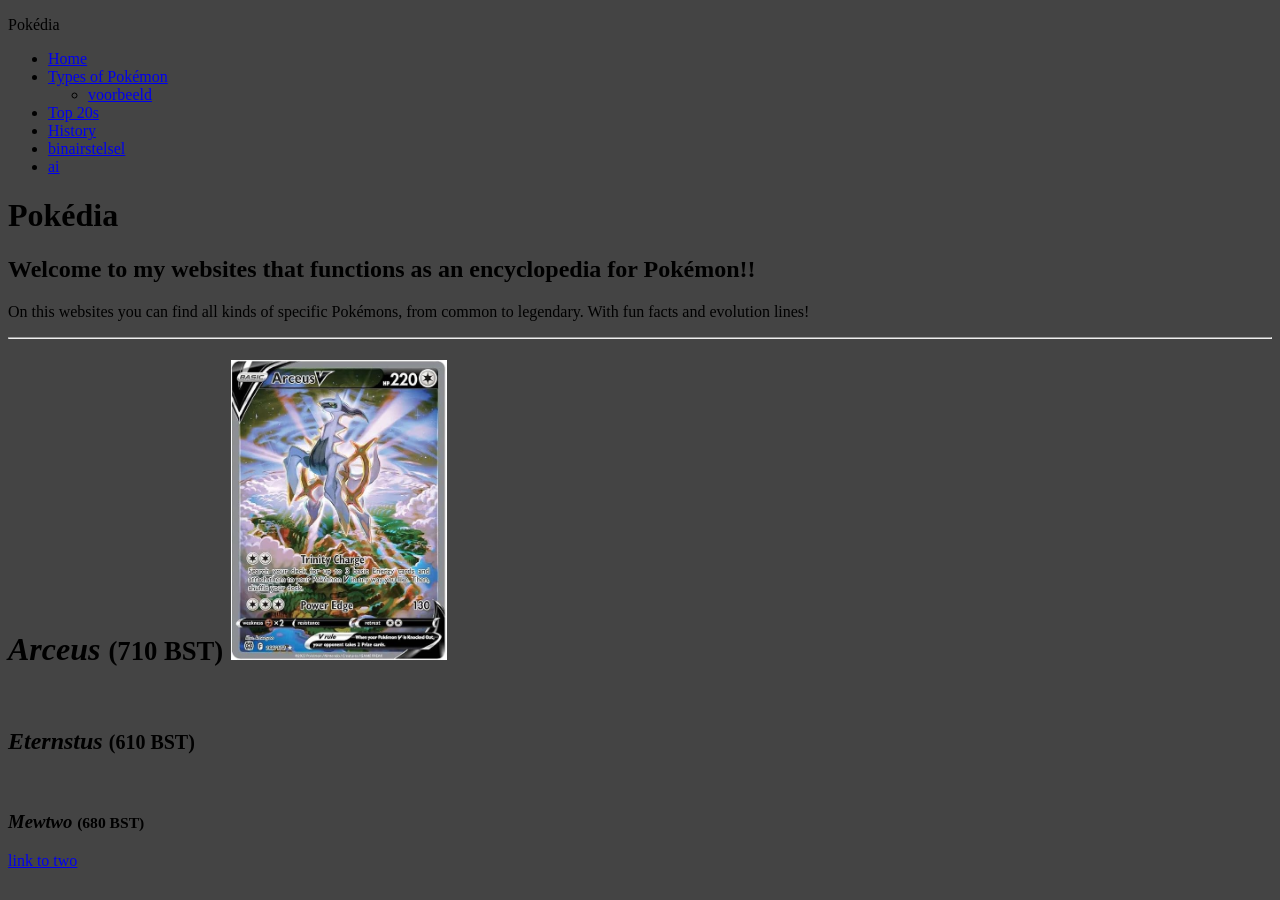
==== index.html @ e4857e08 "b" ====
<!DOCTYPE html>
<!--mijn eerste website pagina-->
<html>
    <head>
        <title>liisa</title>
        <link rel="stylesheet" href="style.css">

    </head>

    <body>

        <nav>
           <p>Pokédia</p>
           <ul>
              <li><a href="index.html">Home</a></li>
              <li><a href="#">Types of Pokémon</a>
                  <ul>
                     <li><a href="#">voorbeeld</a></li>
                  </ul>
              </li>
              <li><a href="#">Top 20s</a></li>
              <li><a href="#">History</a></li>
              <li><a href="#">binairstelsel</a></li>
              <li><a href="#">ai</a></li>
           </ul>
        </nav>
       


        <h1><b>Pokédia</b></h1>
        <h2>Welcome to my websites that functions as an encyclopedia for Pokémon!!</h2>
        <p>On this websites you can find all kinds of specific Pokémons, from common to legendary. With fun facts and evolution lines!</p>
        <hr>
        <div>
        <h1><i>Arceus</i> <small><b>(710 BST)</b></small>
            <img src="Arceus.jpg" height="300">
        </h1>
        <br>
        <h2><i>Eternstus</i> <small><b>(610 BST)</b></small> </h2>
        <br>
        <h3><i> Mewtwo</i> <small><b>(680 BST)</b></small> </h3>
        </div>
     <a href="binairstelsel.html" target="_blank" titlea="wil je naar de tweede pagina? klik dan hier">link to two</a>
    </body>
    


</html>
---- style.css ----
body {
    background-color: #444444;
}
h1 { 
    color:black;
}

/*dit is de menu bar*/
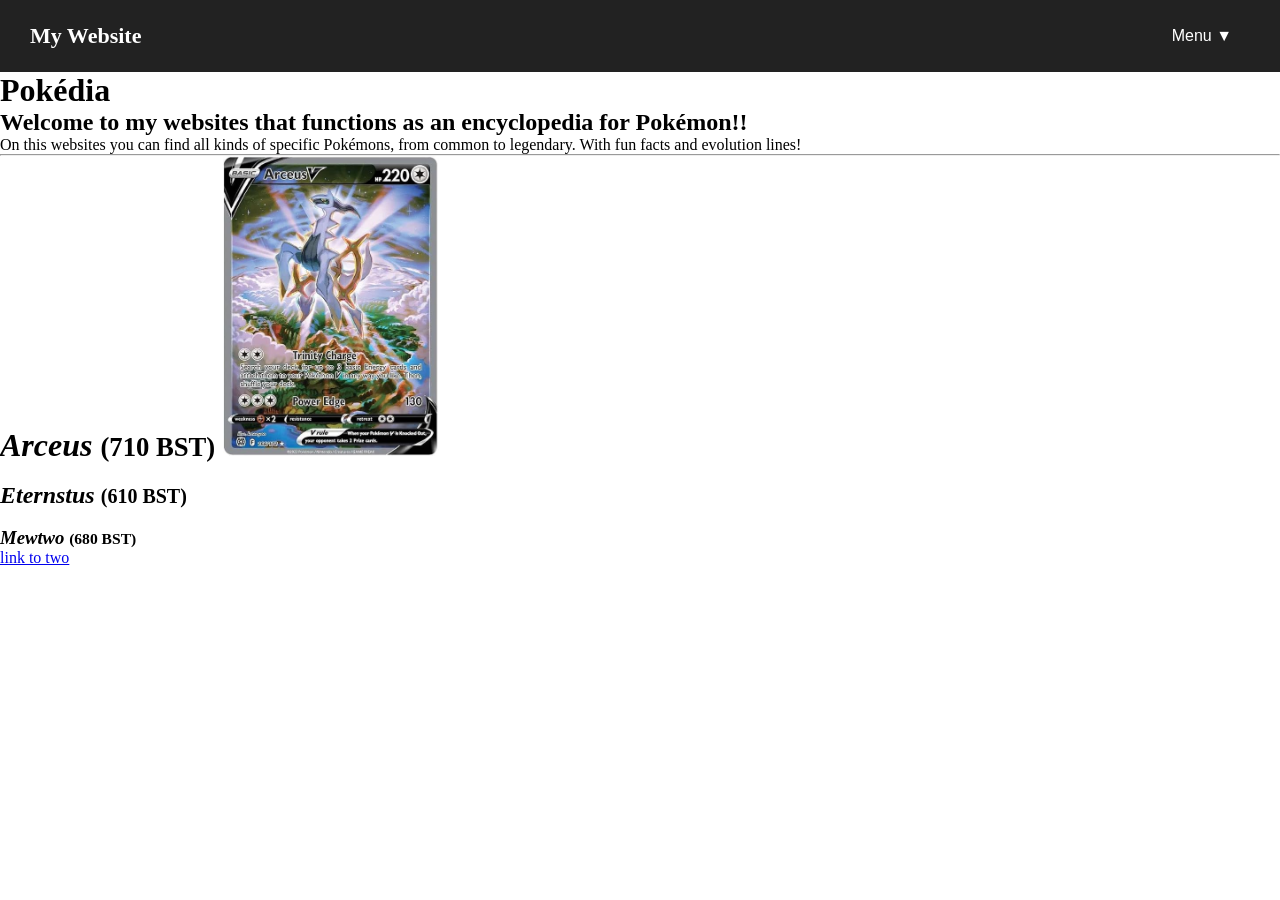
==== commit 4495db6f: "b" ====
--- a/index.html
+++ b/index.html
@@ -9,22 +9,18 @@
 
     <body>
 
-        <nav>
-           <p>Pokédia</p>
-           <ul>
-              <li><a href="index.html">Home</a></li>
-              <li><a href="#">Types of Pokémon</a>
-                  <ul>
-                     <li><a href="#">voorbeeld</a></li>
-                  </ul>
-              </li>
-              <li><a href="#">Top 20s</a></li>
-              <li><a href="#">History</a></li>
-              <li><a href="#">binairstelsel</a></li>
-              <li><a href="#">ai</a></li>
-           </ul>
-        </nav>
-       
+         <nav class="navbar">
+         <a href="#" class="logo">My Website</a>
+          <div class="dropdown">
+             <button class="dropbtn">Menu ▼</button>
+             <div class="dropdown-content">
+                 <a href="#">Home</a>
+                 <a href="#">About</a>
+                 <a href="#">Services</a>
+                 <a href="#">Contact</a>
+             </div>
+          </div>
+       </nav>
 
 
         <h1><b>Pokédia</b></h1>
--- a/style.css
+++ b/style.css
@@ -1,9 +1,72 @@
-
-body {
-    background-color: #444444;
-}
-h1 { 
-    color:black;
+* {
+    margin: 0;
+    padding: 0;
+    box-sizing: border-box;
 }
 
-/*dit is de menu bar*/
+/* Navigation bar */
+.navbar {
+    background-color: #222;
+    padding: 15px 30px;
+    display: flex;
+    justify-content: space-between;
+    align-items: center;
+}
+
+/* Website logo */
+.logo {
+    color: white;
+    text-decoration: none;
+    font-size: 22px;
+    font-weight: bold;
+}
+
+/* Dropdown container */
+.dropdown {
+    position: relative;
+    display: inline-block;
+}
+
+/* Dropdown button */
+.dropbtn {
+    background-color: #222;
+    color: white;
+    padding: 12px 18px;
+    font-size: 16px;
+    border: none;
+    cursor: pointer;
+}
+
+/* Button hover effect */
+.dropbtn:hover {
+    background-color: #444;
+}
+
+/* Dropdown menu */
+.dropdown-content {
+    display: none;
+    position: absolute;
+    right: 0;
+    background-color: white;
+    min-width: 160px;
+    box-shadow: 0 8px 16px rgba(0, 0, 0, 0.2);
+    z-index: 1;
+}
+
+/* Dropdown links */
+.dropdown-content a {
+    color: #222;
+    padding: 12px 16px;
+    text-decoration: none;
+    display: block;
+}
+
+/* Link hover effect */
+.dropdown-content a:hover {
+    background-color: #eee;
+}
+
+/* Show dropdown on hover */
+.dropdown:hover .dropdown-content {
+    display: block;
+}
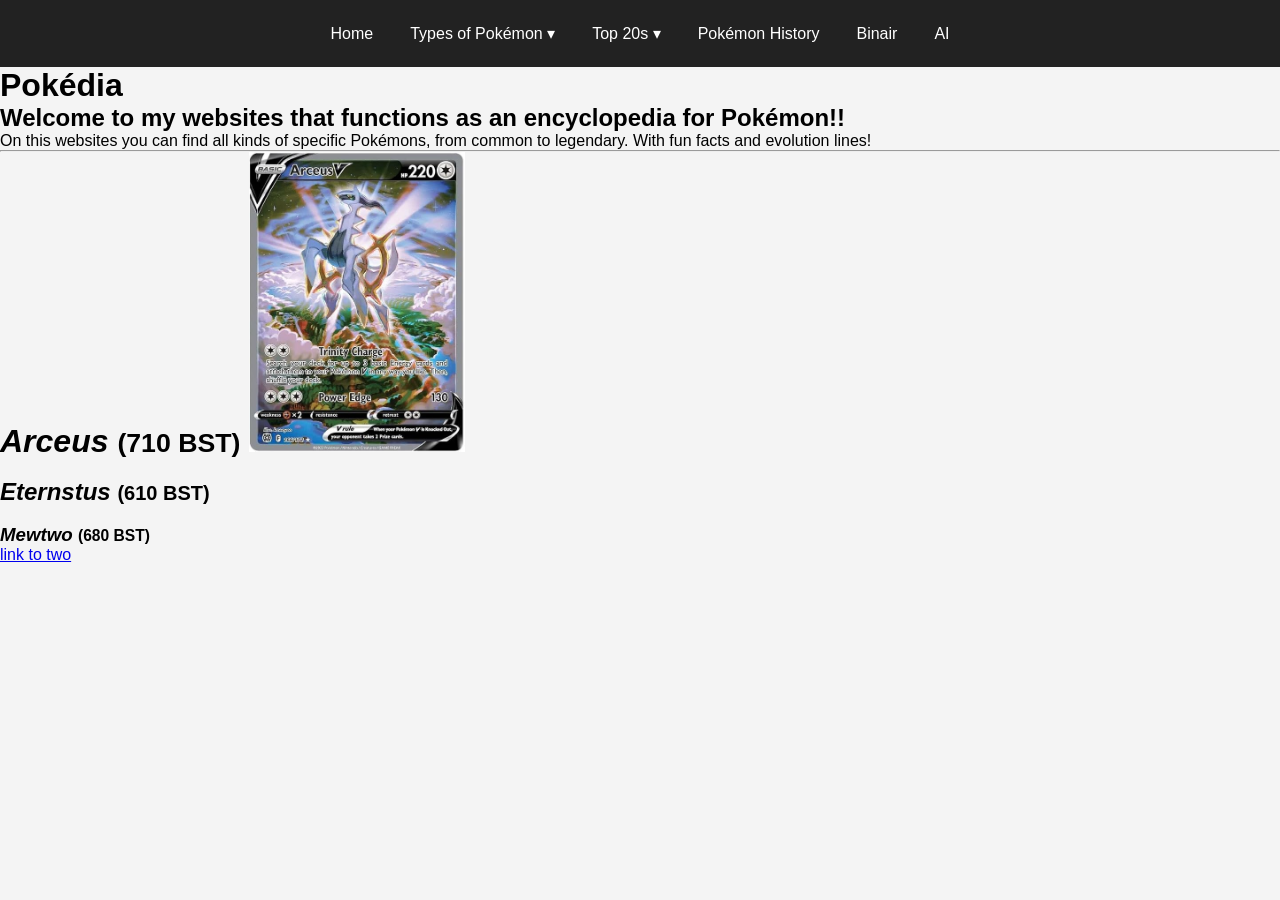
==== commit 69153d55: "b" ====
--- a/index.html
+++ b/index.html
@@ -9,17 +9,31 @@
 
     <body>
 
-         <nav class="navbar">
-         <a href="#" class="logo">My Website</a>
+       <nav class="navbar">
+          <a href="index.html" class="nav-link">Home</a>
           <div class="dropdown">
-             <button class="dropbtn">Menu ▼</button>
-             <div class="dropdown-content">
-                 <a href="#">Home</a>
-                 <a href="#">About</a>
-                 <a href="#">Services</a>
-                 <a href="#">Contact</a>
-             </div>
+             <a href="#" class="nav-link">Types of Pokémon ▾</a>
+
+              <div class="dropdown-content">
+                 <a href="#">Normal</a>
+                 <a href="#">Fire</a>
+                 <a href="#">Water</a>
+                 <a href="#">Electric</a>
+                 <a href="#">Grass</a>
+              </div>
           </div>
+          <div class="dropdown">
+             <a href="#" class="nav-link">Top 20s ▾</a>
+
+              <div class="dropdown-content">
+                 <a href="#">Prettiest Pokémon</a>
+                 <a href="#">Rarest Pokémon</a>
+                 <a href="#">Strongest Pokémon</a>
+              </div>
+          </div>
+          <a href="#" class="nav-link">Pokémon History</a>
+          <a href="#" class="nav-link">Binair</a>
+          <a href="#" class="nav-link">AI</a>
        </nav>
 
 
--- a/style.css
+++ b/style.css
@@ -1,72 +1,114 @@
+
 * {
     margin: 0;
     padding: 0;
     box-sizing: border-box;
 }
 
+/* Page styling */
+body {
+    font-family: Arial, sans-serif;
+    background-color: #f4f4f4;
+}
+
 /* Navigation bar */
 .navbar {
     background-color: #222;
-    padding: 15px 30px;
     display: flex;
-    justify-content: space-between;
+    justify-content: center;
     align-items: center;
+    gap: 5px;
+    padding: 10px 15px;
 }
 
-/* Website logo */
-.logo {
+/* Main navigation links */
+.nav-link {
+    display: block;
     color: white;
     text-decoration: none;
-    font-size: 22px;
-    font-weight: bold;
+    padding: 14px 16px;
+    font-size: 16px;
+    white-space: nowrap;
+    transition: background-color 0.3s;
+}
+
+/* Hover effect */
+.nav-link:hover {
+    background-color: #ffcb05;
+    color: #222;
 }
 
 /* Dropdown container */
 .dropdown {
     position: relative;
-    display: inline-block;
-}
-
-/* Dropdown button */
-.dropbtn {
-    background-color: #222;
-    color: white;
-    padding: 12px 18px;
-    font-size: 16px;
-    border: none;
-    cursor: pointer;
-}
-
-/* Button hover effect */
-.dropbtn:hover {
-    background-color: #444;
 }
 
 /* Dropdown menu */
 .dropdown-content {
     display: none;
     position: absolute;
-    right: 0;
+    top: 100%;
+    left: 0;
+    min-width: 200px;
     background-color: white;
-    min-width: 160px;
-    box-shadow: 0 8px 16px rgba(0, 0, 0, 0.2);
-    z-index: 1;
+    box-shadow: 0 8px 16px rgba(0, 0, 0, 0.25);
+    border-top: 3px solid #ffcb05;
+    z-index: 1000;
 }
 
 /* Dropdown links */
 .dropdown-content a {
+    display: block;
+    padding: 12px 16px;
     color: #222;
-    padding: 12px 16px;
     text-decoration: none;
-    display: block;
+    font-size: 15px;
 }
 
-/* Link hover effect */
+/* Dropdown link hover */
 .dropdown-content a:hover {
-    background-color: #eee;
+    background-color: #ffcb05;
+    color: #222;
 }
 
 /* Show dropdown on hover */
 .dropdown:hover .dropdown-content {
     display: block;
-}+}
+
+/* Keyboard accessibility */
+.dropdown:focus-within .dropdown-content {
+    display: block;
+}
+
+/* Welcome section */
+main {
+    text-align: center;
+    padding: 80px 20px;
+}
+
+main h1 {
+    color: #222;
+    margin-bottom: 15px;
+}
+
+main p {
+    color: #555;
+    font-size: 18px;
+}
+
+/* Smaller screens */
+@media (max-width: 800px) {
+    .navbar {
+        flex-wrap: wrap;
+    }
+
+    .nav-link {
+        padding: 12px 10px;
+        font-size: 14px;
+    }
+
+    .dropdown-content {
+        min-width: 180px;
+    }
+}
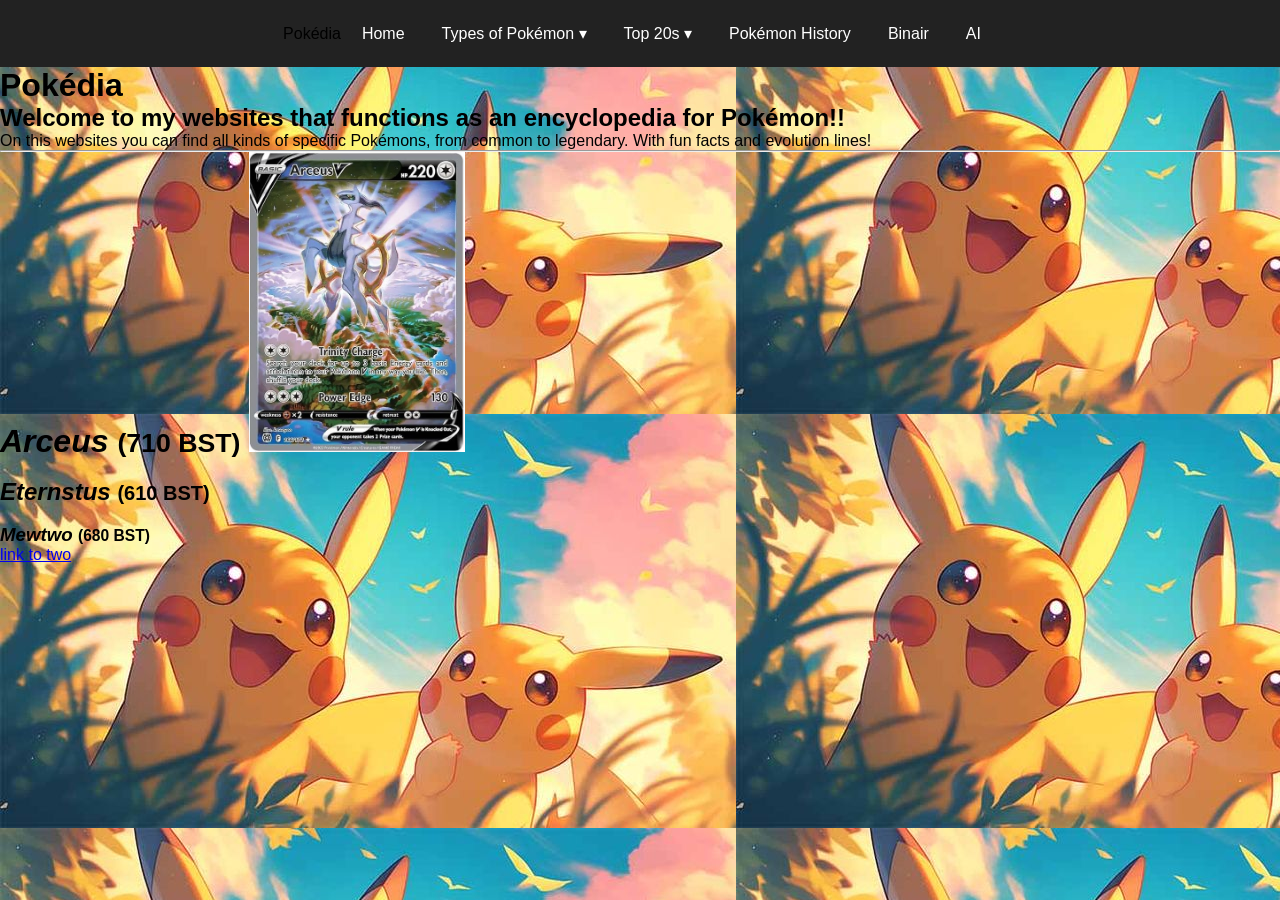
==== commit e72fc596: "b" ====
--- a/index.html
+++ b/index.html
@@ -10,6 +10,7 @@
     <body>
 
        <nav class="navbar">
+          <p>Pokédia</p>
           <a href="index.html" class="nav-link">Home</a>
           <div class="dropdown">
              <a href="#" class="nav-link">Types of Pokémon ▾</a>
--- a/style.css
+++ b/style.css
@@ -8,7 +8,7 @@
 /* Page styling */
 body {
     font-family: Arial, sans-serif;
-    background-color: #f4f4f4;
+    background-image: url(pika.jpg);
 }
 
 /* Navigation bar */
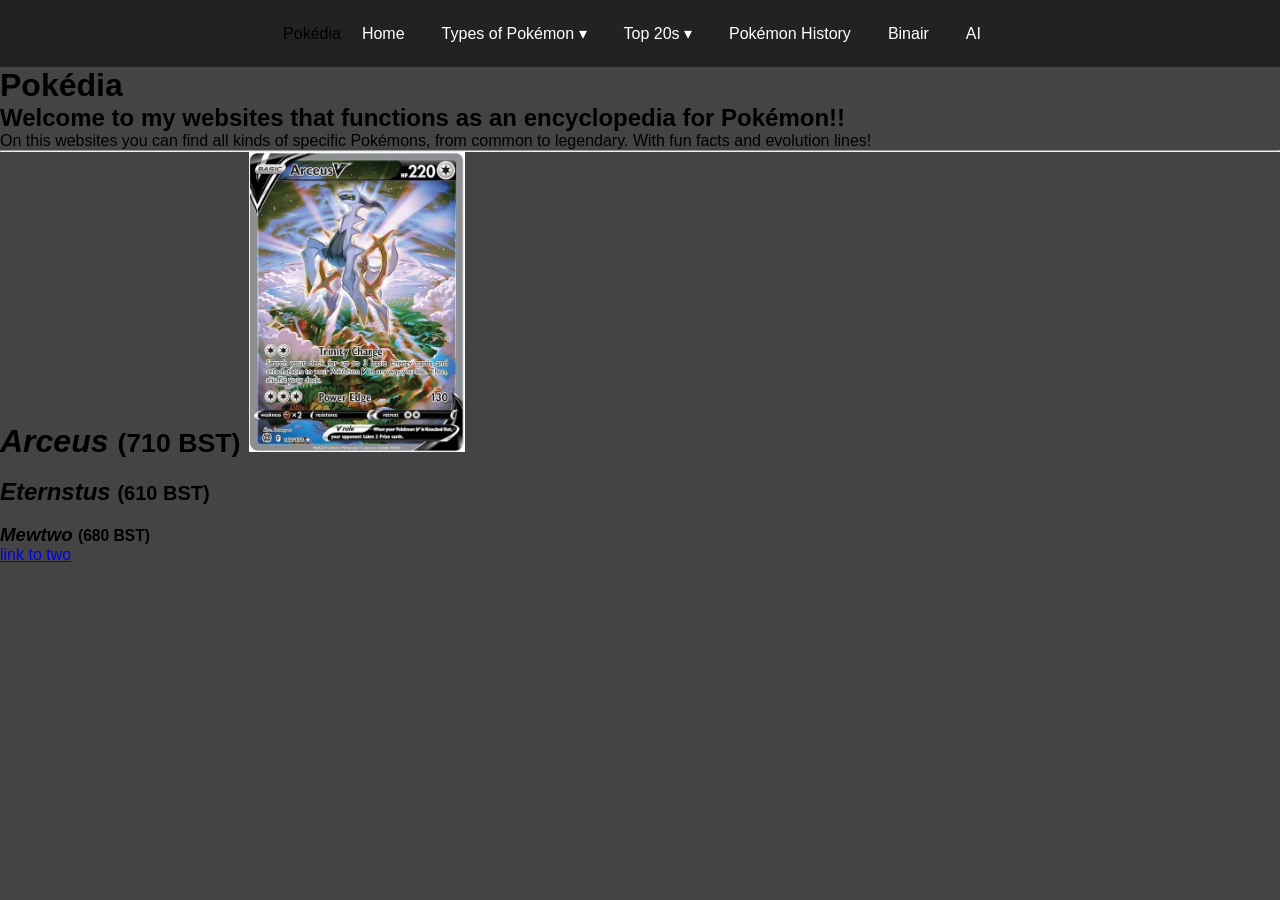
==== commit fc89992f: "b" ====
--- a/index.html
+++ b/index.html
@@ -21,6 +21,19 @@
                  <a href="#">Water</a>
                  <a href="#">Electric</a>
                  <a href="#">Grass</a>
+                 <a href="#">Ice</a>
+                 <a href="#">Fighting</a>
+                 <a href="#">Poison</a>
+                 <a href="#">Ground</a>
+                 <a href="#">Flying</a>
+                 <a href="#">Psychic</a>
+                 <a href="#">Bug</a>
+                 <a href="#">Rock</a>
+                 <a href="#">Ghost</a>
+                 <a href="#">Dragon</a>
+                 <a href="#">Dark</a>
+                 <a href="#">steel</a>
+                 <a href="#">Fairy</a>
               </div>
           </div>
           <div class="dropdown">
--- a/style.css
+++ b/style.css
@@ -8,7 +8,7 @@
 /* Page styling */
 body {
     font-family: Arial, sans-serif;
-    background-image: url(pika.jpg);
+    background-color: #444444;
 }
 
 /* Navigation bar */
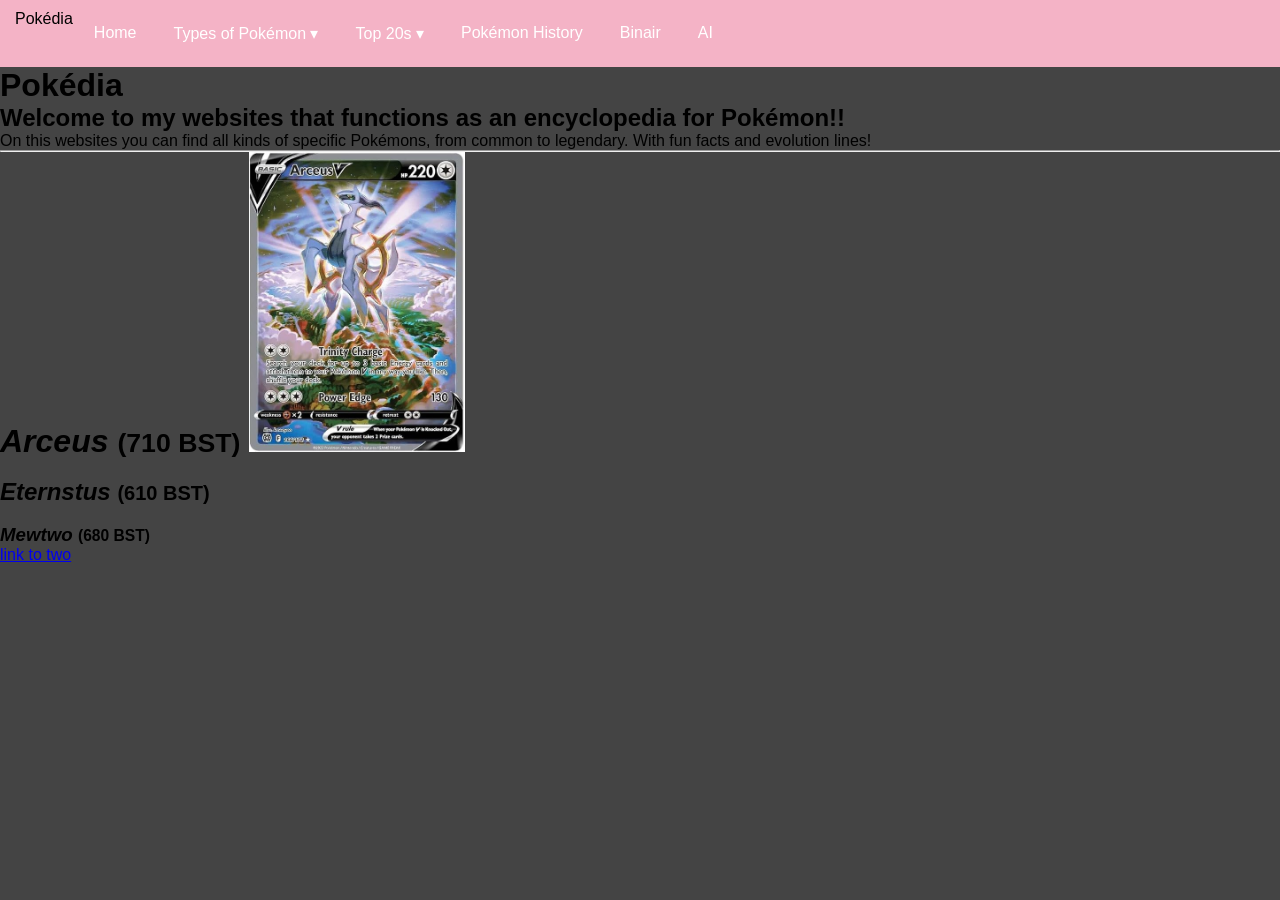
==== commit 2179ea59: "b" ====
--- a/index.html
+++ b/index.html
@@ -16,24 +16,24 @@
              <a href="#" class="nav-link">Types of Pokémon ▾</a>
 
               <div class="dropdown-content">
-                 <a href="#">Normal</a>
-                 <a href="#">Fire</a>
-                 <a href="#">Water</a>
-                 <a href="#">Electric</a>
-                 <a href="#">Grass</a>
-                 <a href="#">Ice</a>
-                 <a href="#">Fighting</a>
-                 <a href="#">Poison</a>
-                 <a href="#">Ground</a>
-                 <a href="#">Flying</a>
-                 <a href="#">Psychic</a>
-                 <a href="#">Bug</a>
-                 <a href="#">Rock</a>
-                 <a href="#">Ghost</a>
-                 <a href="#">Dragon</a>
-                 <a href="#">Dark</a>
-                 <a href="#">steel</a>
-                 <a href="#">Fairy</a>
+                 <a href="#" class="type-normal">Normal</a>
+                 <a href="#" class="type-fire">Fire</a>
+                 <a href="#" class="type-water">Water</a>
+                 <a href="#" class="type-electric">Electric</a>
+                 <a href="#" class="type-grass">Grass</a>
+                 <a href="#" class="type-ice">Ice</a>
+                 <a href="#" class="type-fighting">Fighting</a>
+                 <a href="#" class="type-poison">Poison</a>
+                 <a href="#" class="type-ground">Ground</a>
+                 <a href="#" class="type-flying">Flying</a>
+                 <a href="#" class="type-psychic">Psychic</a>
+                 <a href="#" class="type-bug">Bug</a>
+                 <a href="#" class="type-rock">Rock</a>
+                 <a href="#" class="type-ghost">Ghost</a>
+                 <a href="#" class="type-dragon">Dragon</a>
+                 <a href="#" class="type-dark">Dark</a>
+                 <a href="#" class="type-steel">Steel</a>
+                 <a href="#" class="type-fairy">Fairy</a>
               </div>
           </div>
           <div class="dropdown">
--- a/style.css
+++ b/style.css
@@ -13,10 +13,10 @@
 
 /* Navigation bar */
 .navbar {
-    background-color: #222;
+    background-color: #f4b3c6;
     display: flex;
-    justify-content: center;
-    align-items: center;
+    justify-content: left;
+    align-items: left;
     gap: 5px;
     padding: 10px 15px;
 }
@@ -34,7 +34,7 @@
 
 /* Hover effect */
 .nav-link:hover {
-    background-color: #ffcb05;
+    background-color: #ff9cba;
     color: #222;
 }
 
@@ -51,8 +51,8 @@
     left: 0;
     min-width: 200px;
     background-color: white;
-    box-shadow: 0 8px 16px rgba(0, 0, 0, 0.25);
-    border-top: 3px solid #ffcb05;
+    box-shadow: 20 20px 20px rgba(20,20,20,20);
+    border-top: 3px solid #ff9cba;
     z-index: 1000;
 }
 
@@ -67,7 +67,7 @@
 
 /* Dropdown link hover */
 .dropdown-content a:hover {
-    background-color: #ffcb05;
+    background-color: #ffd6db;
     color: #222;
 }
 
